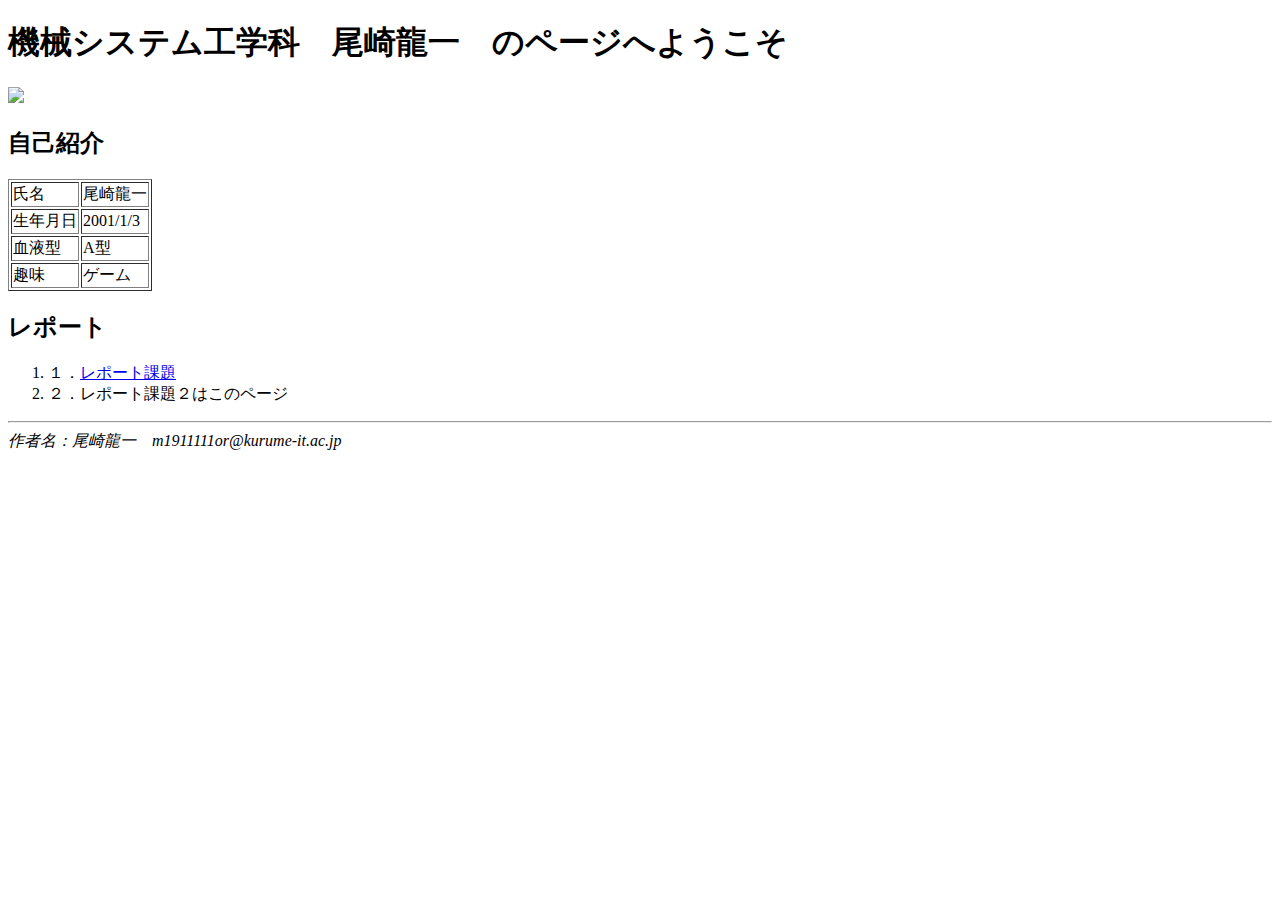
==== index.html @ a0be79c6 "課題２" ====
<!doctype html>
<html>
    <head>
        <meta charset="utf-8">
        <title>トップページ（課題２）</title>
    </head>
    <body>
        <h1>機械システム工学科　尾崎龍一　のページへようこそ</h1>
        <p><img src="https://gamewith.akamaized.net/article/thumbnail/rectangle/76324.png"ait="表示できません"></p>
            
            <h2>自己紹介</h2>
        
            <table border="１">
                <tr>
                    <td>氏名</td>
                    <td>尾崎龍一</td>
                 </tr>
                
                <tr>
                    <td>生年月日</td>
                    <td>2001/1/3</td>
                </tr>
                
                <tr>
                    <td>血液型</td>
                    <td>A型</td>
                </tr>
                
                <tr>
                    <td>趣味</td>
                    <td>ゲーム</td>
                
                </tr>
        </table>
        
                
                <h2>レポート</h2>
                <ol>
                <li>１．<a href="kadai1.html">レポート課題</a></li>
                    <li>２．レポート課題２はこのページ</li>
                
                
                
                </ol>
        <hr>
        

            
       
        
        <address>作者名：尾崎龍一　m1911111or@kurume-it.ac.jp</address>
        
    </body>
</html>
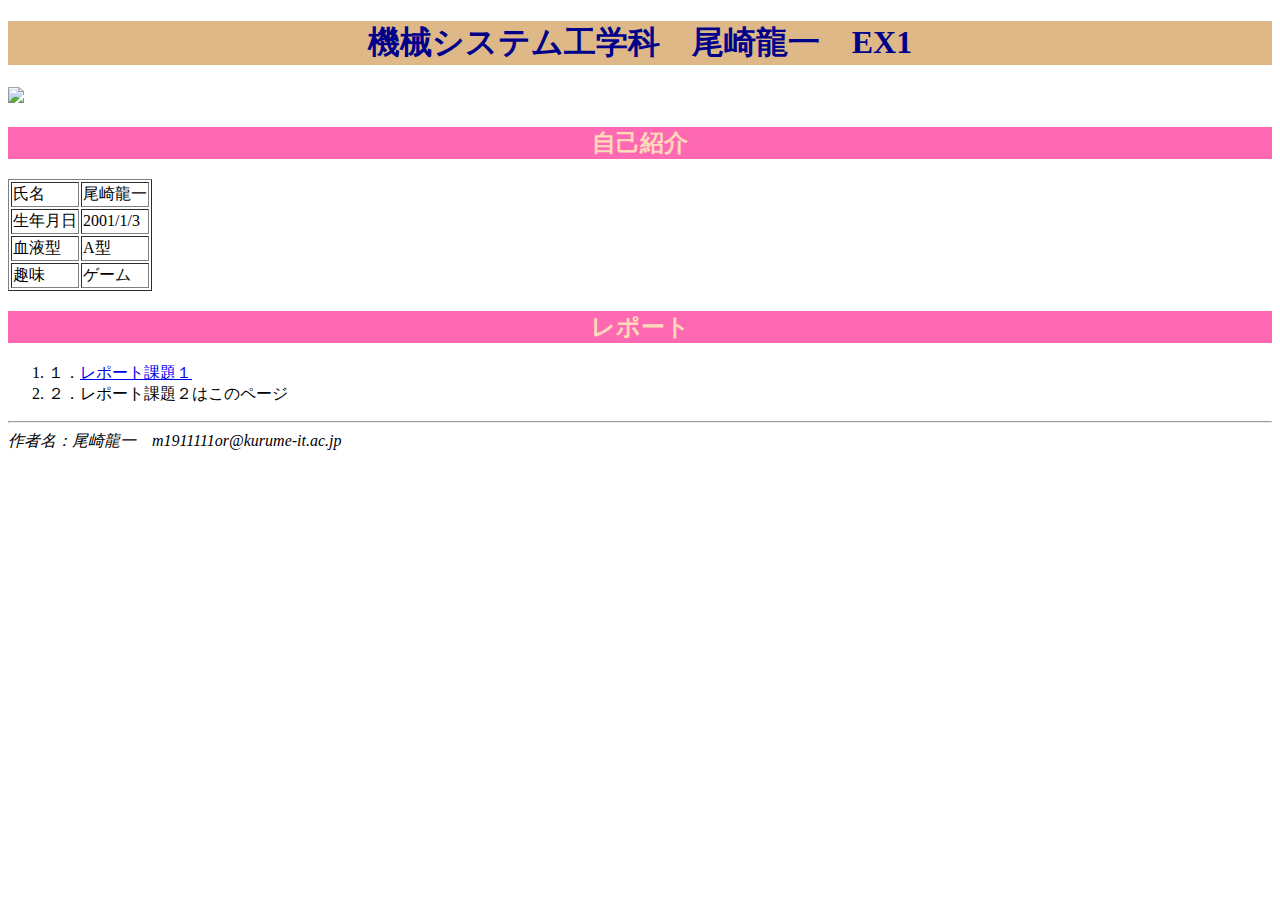
==== commit 31a66c13: "ex1" ====
--- a/index.html
+++ b/index.html
@@ -1,11 +1,12 @@
 <!doctype html>
 <html>
     <head>
+        <link rel="stylesheet" type="text/css" href="css/index.css">
         <meta charset="utf-8">
-        <title>トップページ（課題２）</title>
+        <title>EX課題1</title>
     </head>
     <body>
-        <h1>機械システム工学科　尾崎龍一　のページへようこそ</h1>
+        <h1>機械システム工学科　尾崎龍一　EX1</h1>
         <p><img src="https://gamewith.akamaized.net/article/thumbnail/rectangle/76324.png"ait="表示できません"></p>
             
             <h2>自己紹介</h2>
@@ -36,8 +37,10 @@
                 
                 <h2>レポート</h2>
                 <ol>
-                <li>１．<a href="kadai1.html">レポート課題</a></li>
-                    <li>２．レポート課題２はこのページ</li>
+                <li>１．<a href="kadai1.html">レポート課題１</a></li>
+                    <li>２．<a>レポート課題２はこのページ</a></li>
+                    
+                   
                 
                 
                 
--- a/css/index.css
+++ b/css/index.css
@@ -0,0 +1,16 @@
+h1{
+    color: darkblue;
+    text-align: center;
+    background-color: burlywood;
+    
+}
+
+h2{
+    color: peachpuff;
+    text-align: center;
+    background-color: hotpink;
+        
+}
+
+
+
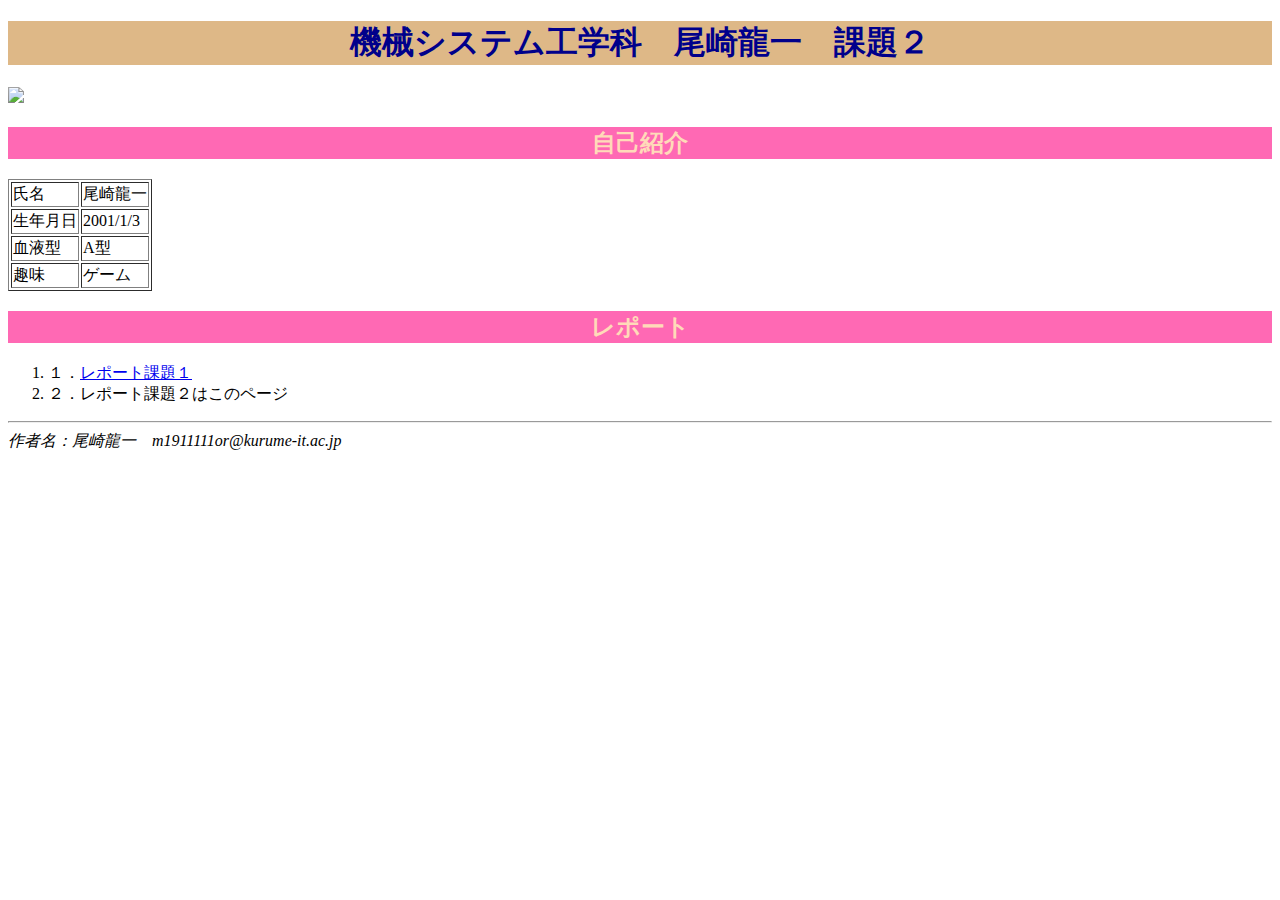
==== commit ecc0d5f1: "Add files via upload" ====
--- a/index.html
+++ b/index.html
@@ -3,10 +3,10 @@
     <head>
         <link rel="stylesheet" type="text/css" href="css/index.css">
         <meta charset="utf-8">
-        <title>EX課題1</title>
+        <title>課題２</title>
     </head>
     <body>
-        <h1>機械システム工学科　尾崎龍一　EX1</h1>
+        <h1>機械システム工学科　尾崎龍一　課題２</h1>
         <p><img src="https://gamewith.akamaized.net/article/thumbnail/rectangle/76324.png"ait="表示できません"></p>
             
             <h2>自己紹介</h2>
